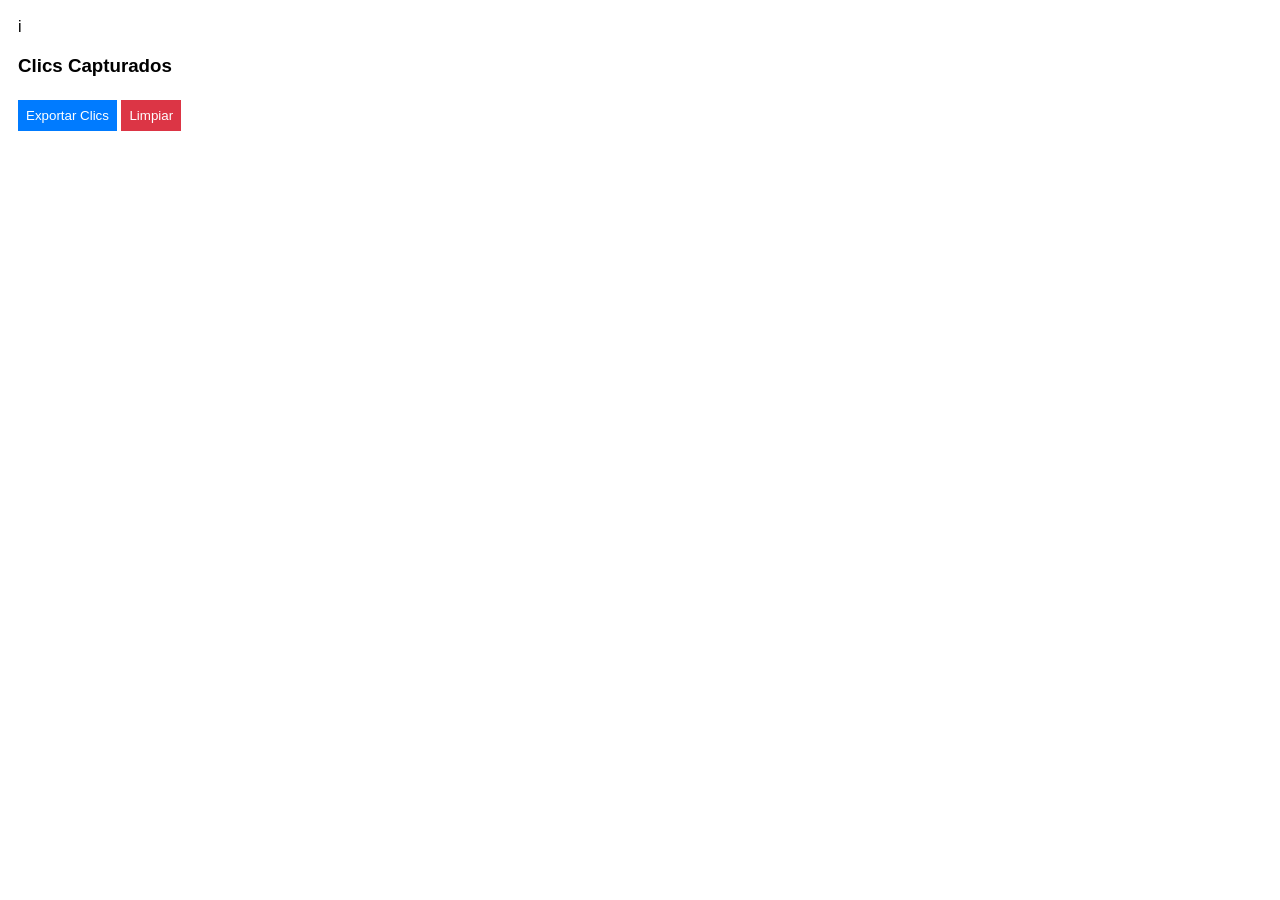
==== ui/popup.html @ 5f4097f9 "Implementacion de la funcion tab para capturar donde se encuentra el usuario" ====
<!DOCTYPE html>
<html>

<head>
    <link rel="stylesheet" href="popup.css">i
</head>

<body>
    <h3>Clics Capturados</h3>
    <button id="exportBtn" class="btn">Exportar Clics</button>
    <button id="clearBtn" class="btn" style="background: #dc3545;">Limpiar</button>
    <div id="clicksList"></div>
    <script src="../scripts/popup.js"></script>
</body>

</html>
---- ui/popup.css ----
body {
    width: 400px;
    padding: 10px;
    font-family: Arial;
}

.click-item {
    border-bottom: 1px solid #ccc;
    padding: 8px;
    margin: 5px 0;
    word-wrap: break-word;
}

.timestamp {
    color: #666;
    font-size: 11px;
}

.btn {
    background: #007bff;
    color: white;
    border: none;
    padding: 8px;
    cursor: pointer;
    margin: 5px 0;
}

.url {
    font-size: 11px;
    color: #0066cc;
}
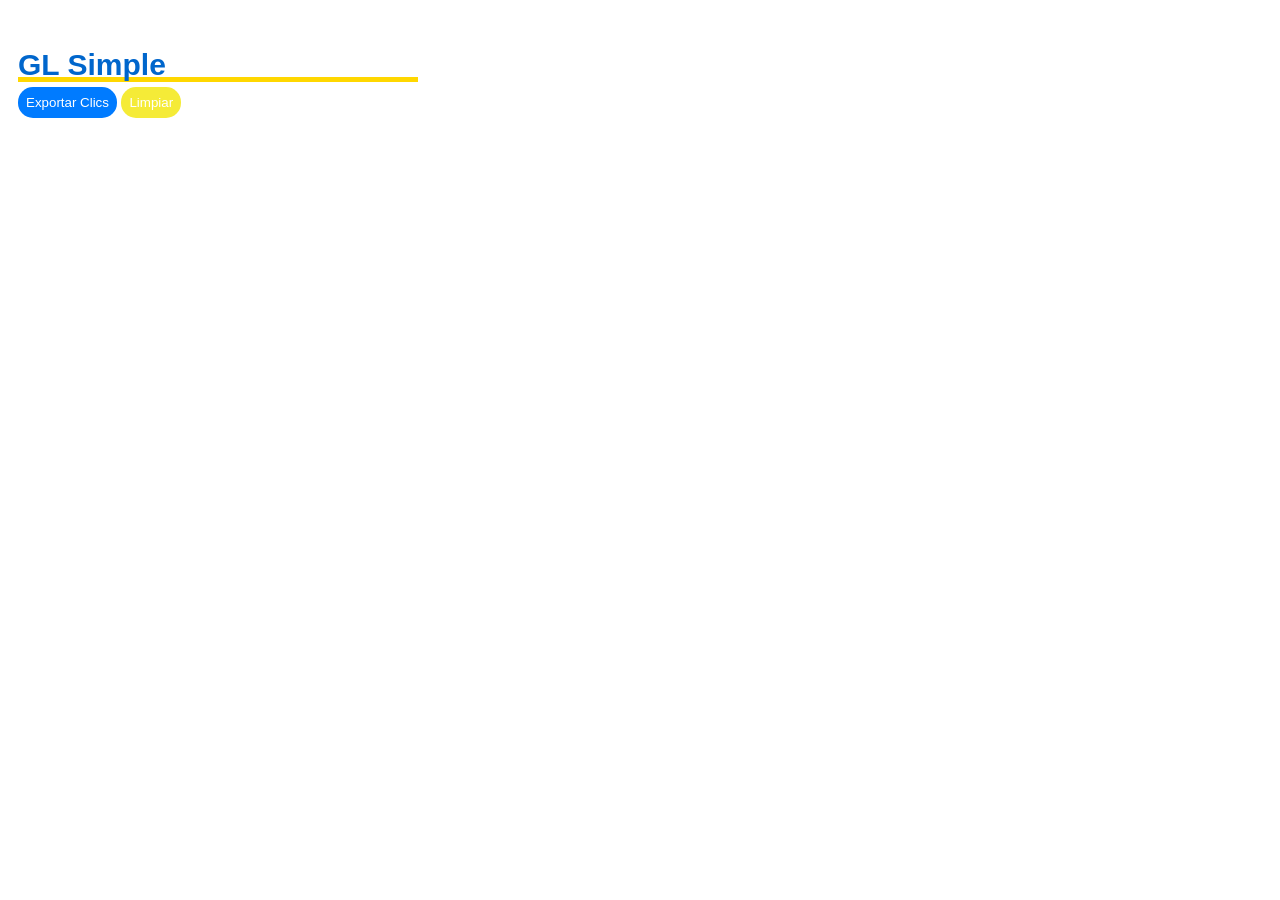
==== commit 54256751: "estilos hechos" ====
--- a/ui/popup.html
+++ b/ui/popup.html
@@ -2,13 +2,14 @@
 <html>
 
 <head>
-    <link rel="stylesheet" href="popup.css">i
+    <link rel="stylesheet" href="popup.css">
 </head>
 
 <body>
-    <h3>Clics Capturados</h3>
-    <button id="exportBtn" class="btn">Exportar Clics</button>
-    <button id="clearBtn" class="btn" style="background: #dc3545;">Limpiar</button>
+    <h3>GL Simple</h3>
+    <div class="separation"></div>
+    <button id="exportBtn" class="btn export">Exportar Clics</button>
+    <button id="clearBtn" class="btn clear" style="background: #f5eb37;">Limpiar</button>
     <div id="clicksList"></div>
     <script src="../scripts/popup.js"></script>
 </body>
--- a/ui/popup.css
+++ b/ui/popup.css
@@ -16,16 +16,30 @@
     font-size: 11px;
 }
 
-.btn {
+.btn  {
     background: #007bff;
     color: white;
     border: none;
     padding: 8px;
     cursor: pointer;
     margin: 5px 0;
+    border-radius: 15px;
+    transition: 0.2s;
 }
+
+
+
 
 .url {
     font-size: 11px;
     color: #0066cc;
+}
+.separation{
+    height: 5px;
+    background-color: gold;
+}
+h3{
+    font-size: 30px;
+    color: #0066cc;
+    margin-bottom: -5px;
 }
